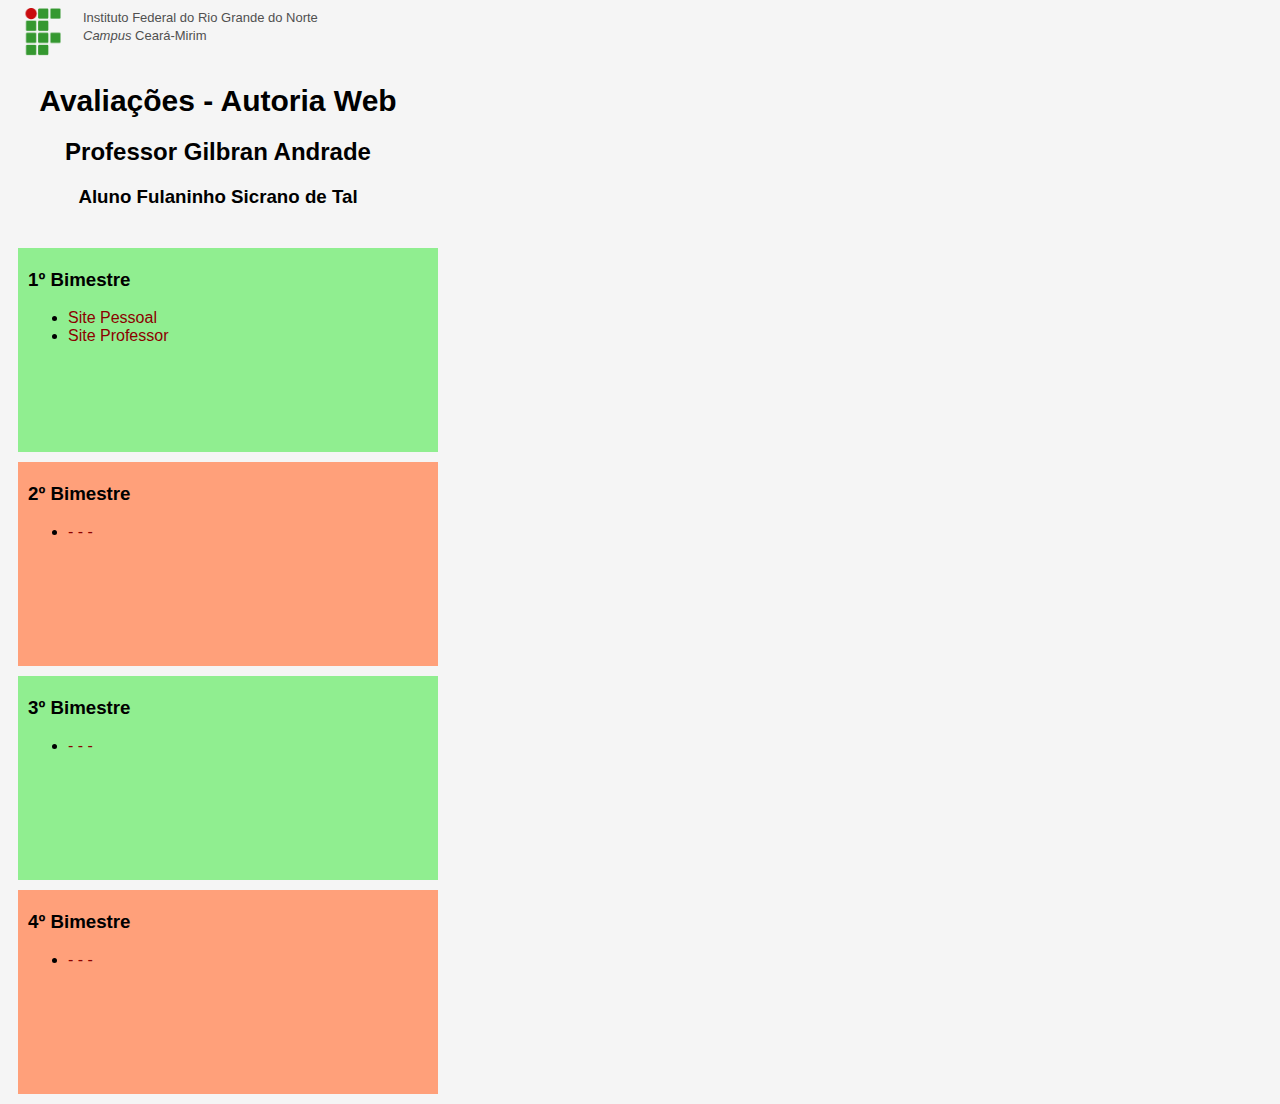
==== index.html @ 657713dc "Atualizações" ====
<!DOCTYPE html>
<html>
<head>
    <title>Avaliação</title>
    <link rel='stylesheet' href='style.css'>
</head>
<body>
    <div class="topo">
        <img class="logo" src="images/if_small.png">
        <span class="ifrn">Instituto Federal do Rio Grande do Norte</span><br>
        <span class="ifrn"><em>Campus</em> Ceará-Mirim</span>
    </div>
    <div class="titulo">
        <h1>Avaliações - Autoria Web</h1>
        <h2>Professor Gilbran Andrade</h2>
        <h3>Aluno Fulaninho Sicrano de Tal </h4>
    </div>
    <div class="bimestre bimImpar">
        <h3>1º Bimestre</h3>
        <ul>
            <li><a href="#">Site Pessoal</a></li>
            <li><a href="#">Site Professor</a></li>
        </ul>
    </div>
    <div class="bimestre bimPar">
        <h3>2º Bimestre</h3>
        <ul>
            <li><a href="#">- - -</a></li>
        </ul>
    </div>
    <div class="bimestre bimImpar">
        <h3>3º Bimestre</h3>
        <ul>
            <li><a href="#">- - -</a></li>
        </ul>
    </div>
    <div class="bimestre bimPar">
        <h3>4º Bimestre</h3>
        <ul>
            <li><a href="#">- - -</a></li>
        </ul>
    </div>
</body>
</html>
---- style.css ----
body {
    background-color: whitesmoke;
    font-family:'Lucida Sans', 'Lucida Sans Regular', 'Lucida Grande', 'Lucida Sans Unicode', Geneva, Verdana, sans-serif;
}

.bimestre {
    width: 400px;
    height: 200px;
    margin: 10px;
    padding: 2px 10px;
}

.bimImpar {
    background-color: lightgreen;
}

.bimPar {
    background-color: lightsalmon;
}

.logo {
    width: 40px;
    float: left;
    padding-right: 20px;
    margin-left: 15px;
}

a:link,
a:visited {
    color: darkred;
    text-decoration: none;
}
a:hover {
    color: red;
    text-decoration: underline;
}

.ifrn {
    color: rgb(80, 80, 80);
    font-size: small;
}

.titulo {
    width: 400px;
    margin: 40px 0;
    padding: 0px 10px;
    text-align: center;
}

h1 {
    font-size: 30px;
}

.topo {
    width: 400px;
}
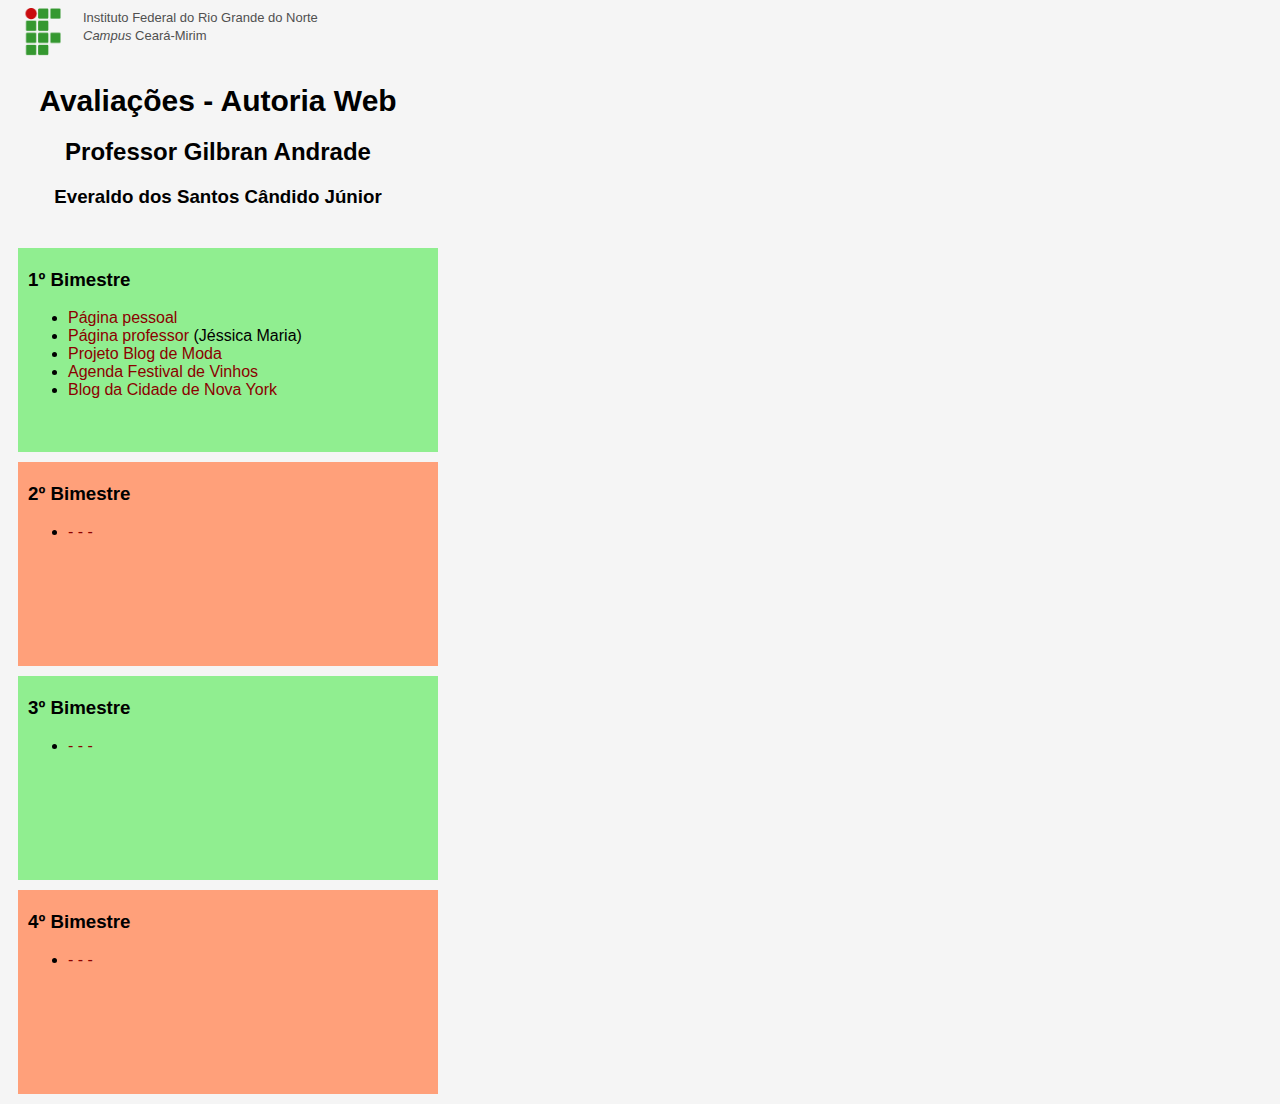
==== commit 11a3de4b: "Update index.html" ====
--- a/index.html
+++ b/index.html
@@ -14,13 +14,16 @@
     <div class="titulo">
         <h1>Avaliações - Autoria Web</h1>
         <h2>Professor Gilbran Andrade</h2>
-        <h3>Aluno Fulaninho Sicrano de Tal </h4>
+        <h3>Everaldo dos Santos Cândido Júnior </h4>
     </div>
     <div class="bimestre bimImpar">
         <h3>1º Bimestre</h3>
         <ul>
-            <li><a href="#">Site Pessoal</a></li>
-            <li><a href="#">Site Professor</a></li>
+            <li><a href="#">Página pessoal</a></li>
+            <li><a href="#">Página professor</a> (Jéssica Maria)</li>
+            <li><a href="#">Projeto Blog de Moda </a></li>
+            <li><a href="#">Agenda Festival de Vinhos</a></li>
+            <li><a href="#">Blog da Cidade de Nova York</a></li>
         </ul>
     </div>
     <div class="bimestre bimPar">
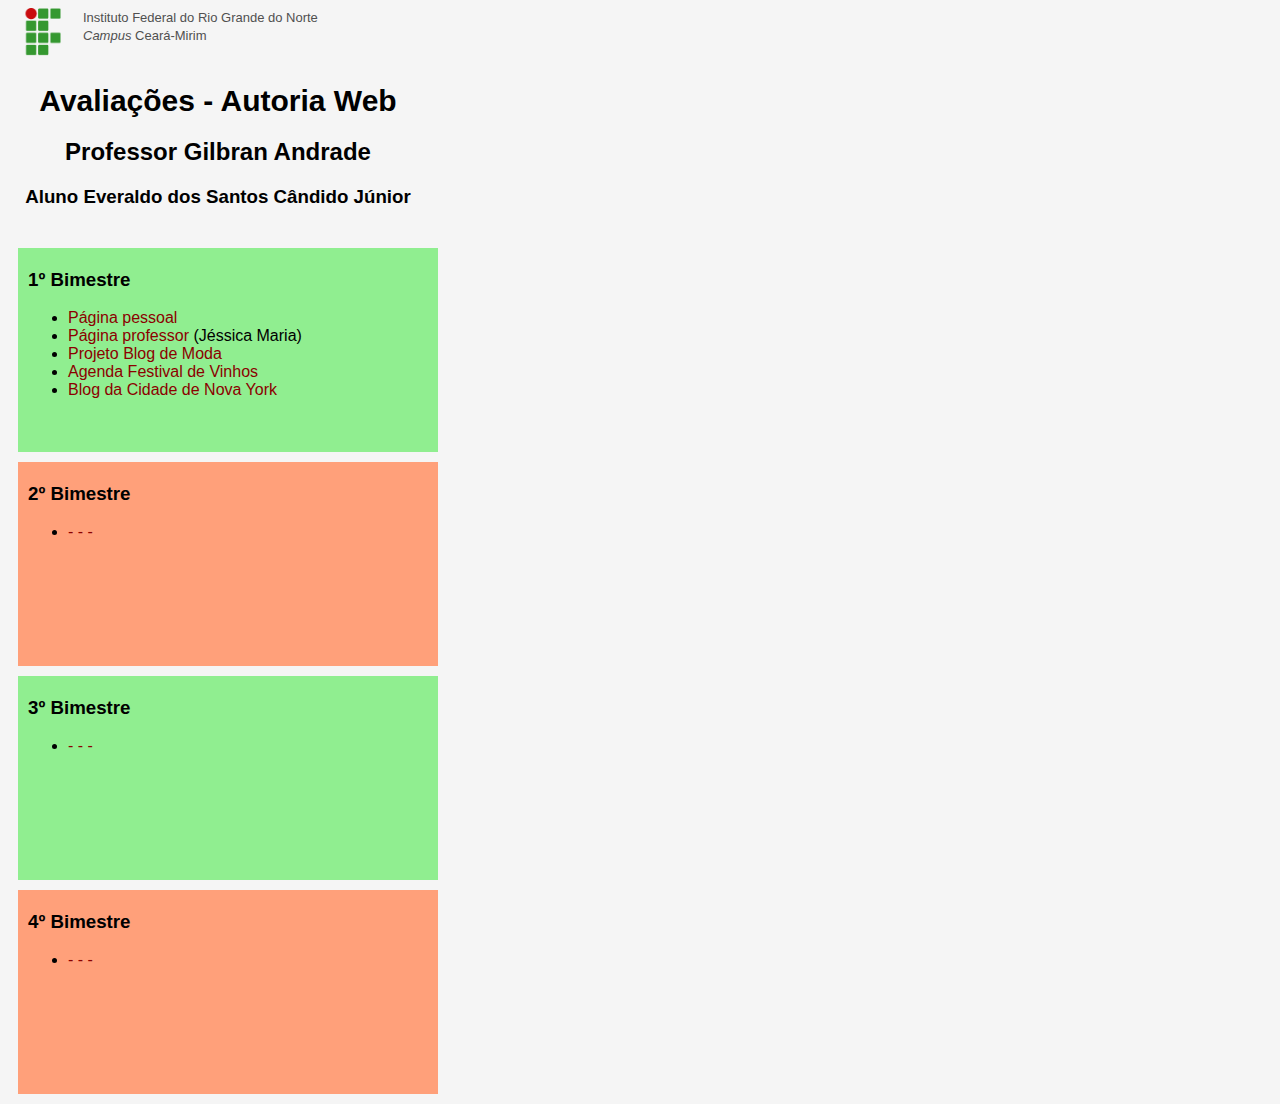
==== commit f828b53f: "Update index.html" ====
--- a/index.html
+++ b/index.html
@@ -14,16 +14,16 @@
     <div class="titulo">
         <h1>Avaliações - Autoria Web</h1>
         <h2>Professor Gilbran Andrade</h2>
-        <h3>Everaldo dos Santos Cândido Júnior </h4>
+        <h3>Aluno Everaldo dos Santos Cândido Júnior </h4>
     </div>
     <div class="bimestre bimImpar">
         <h3>1º Bimestre</h3>
         <ul>
-            <li><a href="#">Página pessoal</a></li>
-            <li><a href="#">Página professor</a> (Jéssica Maria)</li>
-            <li><a href="#">Projeto Blog de Moda </a></li>
-            <li><a href="#">Agenda Festival de Vinhos</a></li>
-            <li><a href="#">Blog da Cidade de Nova York</a></li>
+            <li><a href="./Página pessoal/index.html">Página pessoal</a></li>
+            <li><a href="./Página professor/index.html">Página professor</a> (Jéssica Maria)</li>
+            <li><a href="./Projeto Blog de Moda/index.html">Projeto Blog de Moda </a></li>
+            <li><a href="./Agenda Festival de Vinhos/index.html">Agenda Festival de Vinhos</a></li>
+            <li><a href="./Blog da Cidade de Nova York/index.html">Blog da Cidade de Nova York</a></li>
         </ul>
     </div>
     <div class="bimestre bimPar">
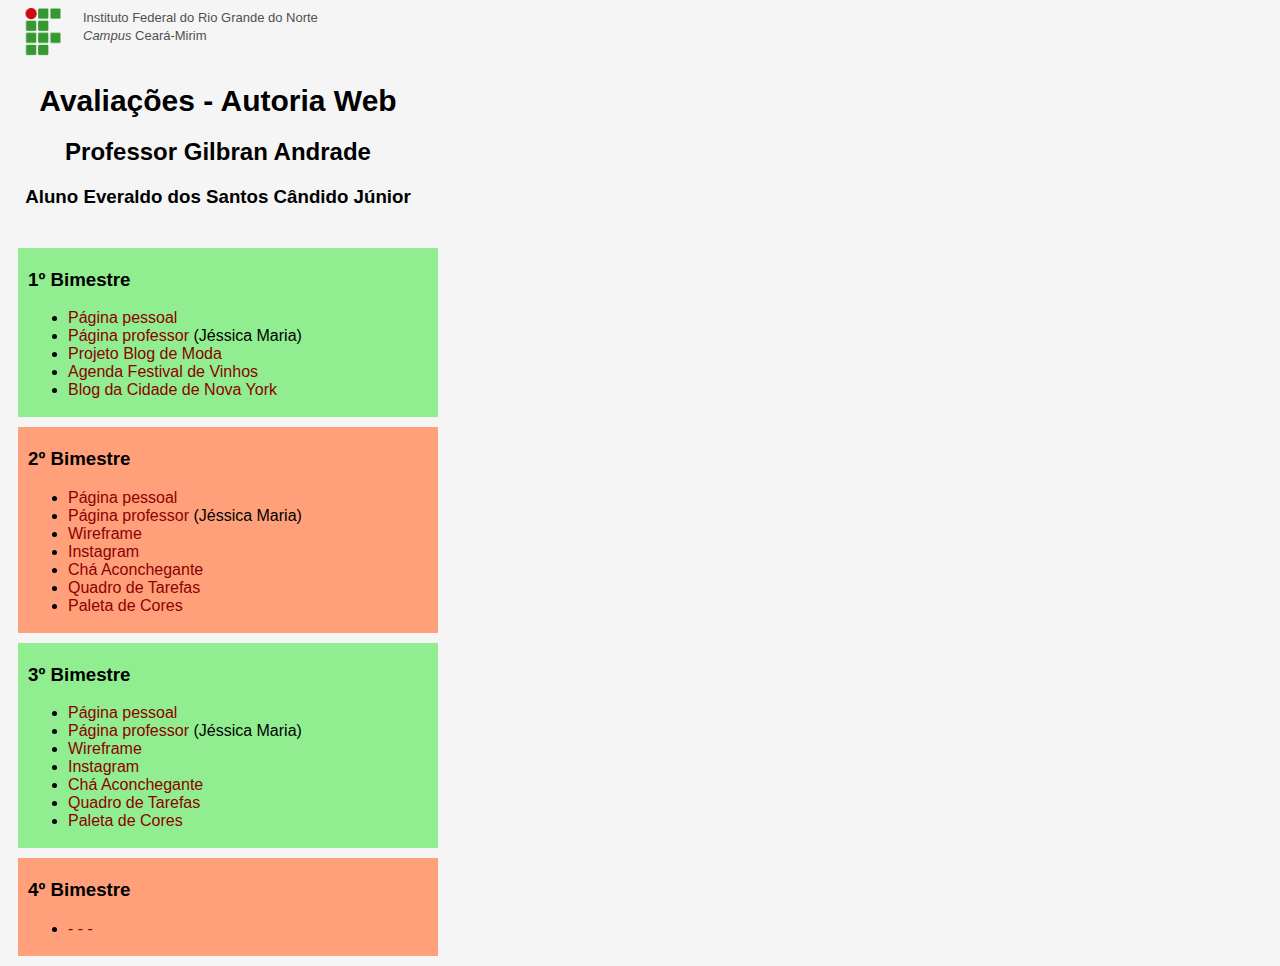
==== commit ac500066: "Atualizações" ====
--- a/index.html
+++ b/index.html
@@ -29,13 +29,25 @@
     <div class="bimestre bimPar">
         <h3>2º Bimestre</h3>
         <ul>
-            <li><a href="#">- - -</a></li>
+            <li><a href="./Página pessoal css/index.html">Página pessoal</a></li>
+            <li><a href="./Página professor css/index.html">Página professor</a> (Jéssica Maria) </li>
+            <li><a href="https://www.figma.com/file/S3gU3TrWwWfYT8GKSaVQJE/Wireframe---Apple?type=design&node-id=0%3A1&mode=design&t=QFkyvh1Kvvreaf0P-1">Wireframe</a></li>
+            <li><a href="./Instagram/index.html">Instagram</a></li>
+            <li><a href="./Chá Aconchegante/index.html">Chá Aconchegante</a></li>
+            <li><a href="./Quadro de Taredas/index.html">Quadro de Tarefas</a></li>
+            <li><a href="https://www.figma.com/file/032XQ3HVfRAjLAryAB6BsZ/Paleta-de-cores?type=design&node-id=1%3A2&mode=design&t=pwkMEcuVfV3WyFwZ-1">Paleta de Cores</a></li>
         </ul>
     </div>
     <div class="bimestre bimImpar">
         <h3>3º Bimestre</h3>
         <ul>
-            <li><a href="#">- - -</a></li>
+            <li><a href="./Página pessoal css/index.html">Página pessoal</a></li>
+            <li><a href="./Página professor css/index.html">Página professor</a> (Jéssica Maria) </li>
+            <li><a href="https://www.figma.com/file/S3gU3TrWwWfYT8GKSaVQJE/Wireframe---Apple?type=design&node-id=0%3A1&mode=design&t=QFkyvh1Kvvreaf0P-1">Wireframe</a></li>
+            <li><a href="./Instagram/index.html">Instagram</a></li>
+            <li><a href="./Chá Aconchegante/index.html">Chá Aconchegante</a></li>
+            <li><a href="./Quadro de Taredas/index.html">Quadro de Tarefas</a></li>
+            <li><a href="https://www.figma.com/file/032XQ3HVfRAjLAryAB6BsZ/Paleta-de-cores?type=design&node-id=1%3A2&mode=design&t=pwkMEcuVfV3WyFwZ-1">Paleta de Cores</a></li>
         </ul>
     </div>
     <div class="bimestre bimPar">
--- a/style.css
+++ b/style.css
@@ -12,10 +12,12 @@
 
 .bimImpar {
     background-color: lightgreen;
+    height: auto;
 }
 
 .bimPar {
     background-color: lightsalmon;
+    height: auto;
 }
 
 .logo {
